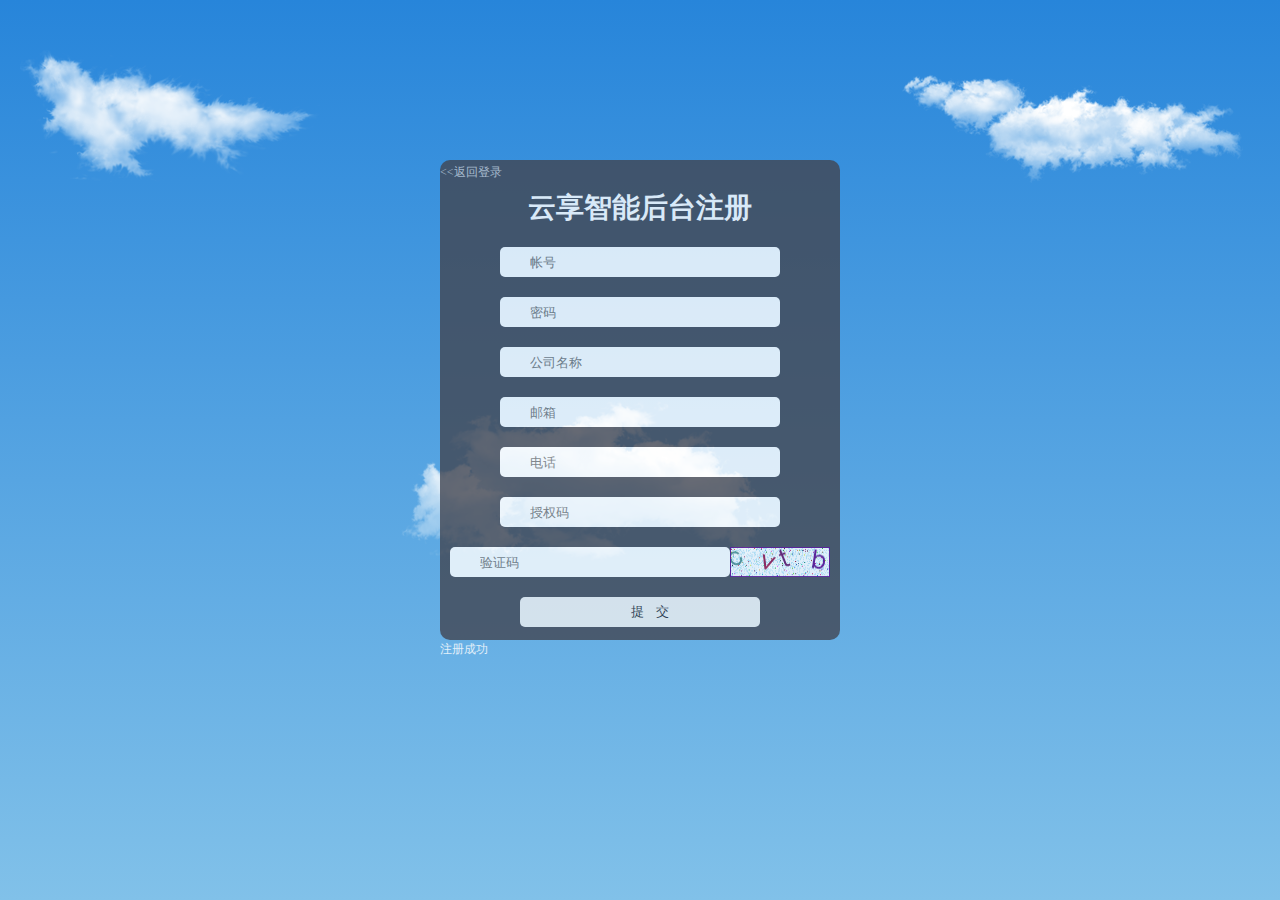
==== login.html @ df22ddef "注册页面" ====
<!DOCTYPE html>
<html>
    <head>
        <title>登录-深圳市云享智能科技有限公司</title>
        <meta charset="utf-8">
        <link type="text/css" rel="stylesheet" href="css/style.css">
    </head>
    <body>
        <div class="background">
            <div class="login ">
                <div class="logo-title">
                    <img class="logo" src="images/icon.png" alt="logo">
                    <h2 class="sys-name">云享智能后台管理系统</h2>
                </div>
                <!--logo-title结束-->
                <form class="enter-form" method="POST" action="#">
                    <input class="input-name" type="text" placeholder=" 请输入用户名"><br/><br/>
                    <input class="input-password" type="password" placeholder=" 请输入密码"><br/>
                    <div class="verification">
                        <input class="input-ver" type="text" placeholder="验证码"><img class="verimg" src="images/checkcode.png" alt="验证码"><br/>
                    </div>
                    <label class="input-label"><input type="checkbox">记住密码</label><a href="#">忘记密码？</a><a href="#">申请新帐号</a><br/><br/>
                    <input class="input-submit" type="submit" value="登     录">
                </form>
            </div>
            <!--login-结束-->
            <div class="registered active">
                <a href="#">&lt;&lt;返回登录</a>
                <div class="reg-content">
                <h2 class="reg-name">云享智能后台注册</h2>
                <form class="reg-form">
                    <input type="text" placeholder="帐号"><br/>
                    <input type="password" placeholder="密码"><br/>
                    <input type="text" placeholder="公司名称"><br/>
                    <input type="email" placeholder="邮箱"><br/>
                    <input type="tel" placeholder="电话"><br/>
                    <input type="text" placeholder="授权码"><br/>
                    <input type="text" placeholder="验证码"><img class="verimg" src="images/checkcode.png" alt="验证码"><br/>
                    <input type="submit" value="提   交">
                </form>
                <!--reg-form结束-->
                </div>
                <!--reg-content结束-->
                <div class="reg-success">
                    注册成功
                </div>
                <!--reg-success结束-->
            </div>
            <!--registered 结束-->
            <img class="cloudimg1" id="cloudimg1" src="images/cloud01.png" alt="云彩">
            <img class="cloudimg2" id="cloudimg2" src="images/cloud02.png" alt="云彩">
            <img class="cloudimg3" id="cloudimg3" src="images/cloud03.png" alt="云彩">
        </div>
        <!--background结束-->
         <script>
function backAnimator(className) {
    var oImg = document.getElementsByClassName(className);
    for(var i = 0;i<oImg.length;i++){
        if(oImg[i]){
            oImg.style.left += 1 + "px";
        }
    }
    setTimeout(backAnimator(argments),100);
}
        backAnimator("cloudimg1");
        
        </script>
    </body>
</html>
---- css/style.css ----
@charset "utf-8";
body,ul,ol,li,p,h1,h2,h3,h4,h5,h6,form,fieldset,table,td,img,div{margin:0;padding:0;border:0;} 
html,body{
    /*background:#e1e5f0;*/
    /*background:#89b5e9;*/
    font-size:12px; 
    overflow: hidden;
    height: 100%;
    width: 100%;
    font-family: 'Microsoft Yahei',verdana;
    line-height: 1.666;
    min-width: 960px;
    position: relative;
    } 

ul,ol{list-style-type:none;} 
select,input,img,select{vertical-align:middle;} 
 
a{text-decoration:none;} 
a:link{color:#c1c4cb;} 
a:visited{color:#fff;} 
a:hover,a:active,a:focus{color:#fff;text-decoration:underline;} 

#top-adv{
    width: 100%;
    /*min-width: 160px;*/
    height: 60px;
    background-position: center;
    background-image: url("images/adv.png");
    display: none; /*控制广告显示*/
}
#close-adv{
    width: 30px;
    height: 30px;
    border: 1px solid #c1c4cb;
    background:0;
    font-size: 28px;
    line-height: 28px;
    color: #c1c4cb;
    text-align: center;
    float: right;
    display: block;
    position: relative;
    right: 20px;
    top: 15px;
}
.top-account-info{
    background-color: #478de4;
    width: 100%;
    margin: 0 auto;
    height: 51px;
    box-shadow: 0 0 2px 2px rgba(190, 197, 212, 0.9);
}
.top-account-info .logo{
    width: 205px;
    height: 45px;
    float: left;
    margin-left: 30px;
}
.account{
    float: left;
    margin: 9px 10px;
    line-height: 16px;
}
.account ul li{
     color: #c1c4cb;
}
.account ul li strong{
    color: #30343f;
}
.help{
    float: right;
    line-height: 50px;
    padding-right:30px;
}
.help ul{
    float: left;
    font-size: 14px;
    padding-left: 5px;
}
.help ul span,.account ul span{
    padding: 0 5px;
    color: #c1c4cb;
}

.help ul li,.account ul li{
    display:inline;
    color: #c1c4cb;
}

.content{
    width: 100%;
    position: absolute;
    top: 50px;
    left: 0;
    right: 0;
    bottom: 0;
    background-color: #e1e5f0;
}
.left-nav-box{
    background-color: #30343f;
    /*background-color: #fff;*/
    width: 200px;
    float: left;
    height: 100%;
    margin: 0 auto ;
    color: #c1c4cb;
}
.search-bar{
    width: 200px;
    height: 70px;
    border-bottom: 1px solid #424652;
}
.seacrh-form{
    padding:18px 13px;
}
.search-input{
    background-color: #424652;
    border: 0;
    border-radius: 2px 0 0 2px;
    height: 34px;
    width: 130px;
    color: #c1c4cb;   
    margin: 0;
    padding: 0 5px;
}
.search-button{
    border-radius: 0 2px 2px 0;
    margin: 0;
    padding: 0;
    border: 0;
    width: 34px;
    height: 34px;
    background:#424652 url("images/search.png") no-repeat center center;

}
.right-content-box{
     
    /*border: 1px solid red;*/
    background-color: #e1e5f0;
    float: left;
    position: absolute;
    top: 0;
    left: 200px;
    right: 0;
    bottom: 0;
    border-radius: 3px;
    margin: 10px;
}
.home{
    display: none;
    width: 100%;
    height: 100%;
    /*margin-bottom: 10px;*/
    border-radius: 3px;
    color: #5a6779;
    /*margin:10px;    */
}
/*控制当前页面是否是首页*/
.home-left{
    width: 750px;
}
.home-right{
    width: 390px;
}
.home-pub{
    float: left;
    height: 100%;
    border-radius: 3px;
    color: #5a6779;
}
.home-content-pub{
    height: 100%;
    border-radius: inherit;
    border-bottom: 1px solid #cdd1dc;
    /*margin-bottom: 10px;*/
    background-color: #fff;
}
.welcomeinfo{
    height: 134px;
    margin: 0 10px 10px 0; 
}
.monitor{
    /*height: 366px;*/
    height: 436px;
    margin-right:10px;
}
.copyright-box{
    height: 225px;
}
.reports{
    /*height: 250px;*/
    height: 285px;
    margin-bottom:10px;
}
.new-member{
    /*height: 250px;*/
    height: 285px;
}
.pub-title{
    width: 100%;
    height: 55px;
    border-radius: 3px 3px 0 0;
    border-bottom: 1px solid #dadfed;
    line-height: 55px;
    text-indent: 10px;
}
.copyright-box span{
    margin: 0 10px; 
}
.copyright-box,.copyright-box a{
    color: #5a6779;
}


/*控制导航显示*/
#right-nav{
    display: none; 
    /*background-color: dimgray;*/
    width: 100%;
    height: 30px;
}

.menu-box{
    /*background-color: teal;*/
    width: 200px;
    height: auto;
    max-height: 65%;
    overflow-y:auto; 
    overflow-x:hidden; 
    border-bottom: 1px solid #424652;
}
.menu-box::-webkit-scrollbar-track
{
	border-radius: 10px;
	background-color: #424652;
}

.menu-box::-webkit-scrollbar
{
	width: 4px;
	background-color: #424652;
}

.menu-box::-webkit-scrollbar-thumb
{
	border-radius: 10px;
	background-color: #c1c4cb;
}
.menu>li{
    background: url("images/li-down.png") no-repeat 170px 11px;
    line-height: 34px;
    font-size: 14px;
    width: 200px;
    padding-left: 15px;
}
.menu>li>img{
    margin-right: 15px;
}
.sub-menu{
    display: none;
}
.sub-munu-item{
    line-height: 34px;
    font-size: 14px;
    width: 200px;
    padding-left: 50px;
    background-color: #242831;
}
.menu>li:hover{
    background-color: rgba(193, 196, 203, 0.2);
}
.sub-menu>li:hover{
    background-color: #478de4;
}

.bottom-tips ul{
    margin-top: 10px;
}

.bottom-tips ul li{
    width: 200px;
    height: 20px;
    padding-left: 45px;
    line-height: 20px;
}
.bottom-tips ul li span{
    width: 10px;
    height: 10px;
    display: block;
    float: left;
    position: relative;
    top: 5px;
    left: -10px;
    background: url("images/tips.png") no-repeat;
}
.bottom-tips ul .tips-item2 span{background-position: -10px 0;}
.bottom-tips ul .tips-item3 span{background-position: -20px 0;}
.bottom-tips ul .tips-item4 span{background-position: -30px 0;}
.bottom-tips ul .tips-item5 span{background-position: -40px 0;}



/*.tab-box{
    display: none;
    position: absolute;
    top: 0;
    left: 0;
    right: 0;
    bottom: 0;
    border-radius: inherit;
    color: #5a6779;
    background-color: #fff;
}*/

.content-item{
    display: none;
    position: absolute;
    top: 0;
    left: 0;
    right: 0;
    bottom: 0;
    border-radius: inherit;
    color: #5a6779;
    background-color: #fff;
    overflow: auto;
}
/*控制菜单是否展开*/
.open{
    display: block;
} 
 /*控制显示右侧显示界面*/
.active{
    display: block;
}
/*控制左侧菜单选中样式*/
.selected{
    background-color: #478de4;
}

/*登录页面样式*/
.background{
    position: absolute;
    top: 0;
    left: 0;
    right: 0;
    bottom: 0;
    overflow: hidden;
    background: -webkit-linear-gradient(#2785DA,#81C1E9); /* Safari 5.1 - 6.0 */
    background: -o-linear-gradient(#2785DA,#81C1E9); /* Opera 11.1 - 12.0 */
    background: -moz-linear-gradient(#2785DA,#81C1E9); /* Firefox 3.6 - 15 */
    background: linear-gradient(#2785DA,#81C1E9); /* 标准的语法（必须放在最后） */
    /*background-image: url("images/footer_lodyas.png");*/
}
.cloudimg1{
    position: absolute;
    top: 50px;
    left: 20px;
    z-index: 1;
}
.cloudimg2{
    position: absolute;
    top: 400px;
    left: 400px;
    z-index: 1;
}
.cloudimg3{
    position: absolute;
    top: 70px;
    left: 900px;
    z-index: 1;
}
.login{
    width: 400px;
    height: 480px;
    margin:-200px 0 0 -200px; 
    background-color:#424652;
    border-radius: 10px;
    opacity: 0.8;
    position: absolute;
    top: 40%;
    left: 50%;
    line-height: 24px;
    z-index: 2;
    display: none;
    color: #fff;
}
.logo-title{
    margin:60px auto 0;
    width: 280px;
    height: 125px;
    text-align: center;
}
.logo{
    margin-bottom: 15px;
}
.logo,.sys-name{
    line-height: 28px;
    font-size: 28px;
}
.enter-form{
    margin:0 auto;
    width: 280px;
}
.input-name{
    width: 240px;
    height: 30px;
    border: 0;
    border-radius: 5px;
    outline: none;
    padding: 0 10px 0 30px;
    color: #242831;
    background-color: #fff;
    background-image: url("images/username.png");
    background-repeat: no-repeat;
    background-position: 5px 5px;
}
.input-password{
    width: 240px;
    height: 30px;
    border: 0;
    border-radius: 5px;
    outline: none;
    padding: 0 10px 0 30px;
    color: #242831;
    background-color: #fff;
    background-image: url("images/password.png");
    background-repeat: no-repeat;
    background-position: 5px 5px;
}
.verification{
    height: 30px;
    margin-top:30px; 
    display: none;
}
.input-ver{
    width: 100px;
    height: 30px;
    border: 0;
    border-radius: 5px;
    outline:none;
    padding: 0 10px 0 30px;
    margin-right: 10px;
    color: #242831;
    background-color: #fff;
    background-image: url("images/verification.png");
    background-repeat: no-repeat;
    background-position: 5px 5px;
}
.verimg{
    width: 100px;
    height: 30px;
}
.input-label{
    height: 30px;
    line-height: 30px;
    margin-right: 10px;
}
.enter-form>a{
    margin:0 5px; 
}
.input-submit{
    width: 280px;
    height: 30px;
    border: none;
    border-radius: 5px;
    outline: none;
    cursor: pointer;
    background-color: #2dbb5f;
    /*background-color: #2785DA;*/
    font-weight: bold;
    color: #fff;
    font-size: 22px;
}
.input-submit:hover{
    background-color: #8bbf9d;
}
/*//新用户注册*/
.registered{
    width: 400px;
    height: 480px;
    margin:-200px 0 0 -200px; 
    background-color:#424652;
    border-radius: 10px;
    opacity: 0.8;
    position: absolute;
    top: 40%;
    left: 50%;
    line-height: 24px;
    z-index: 2;
    display: none;
    color: #fff;
}
.reg-content{
    margin: 10px auto 0;
    text-align: center;
}
.reg-name{
    line-height: 28px;
    font-size: 28px;
    margin-bottom: 15px;
}
.reg-form{
    margin: 0 auto;
}
.reg-form>input{
    border: none;
    outline: none;
    color: #242831;
    border-radius: 5px;
    width: 240px;
    height: 30px;
    padding: 0 10px 0 30px;
    margin: 10px 0;
}
/*//控制登录和注册*/
.active{
    display: block;
}
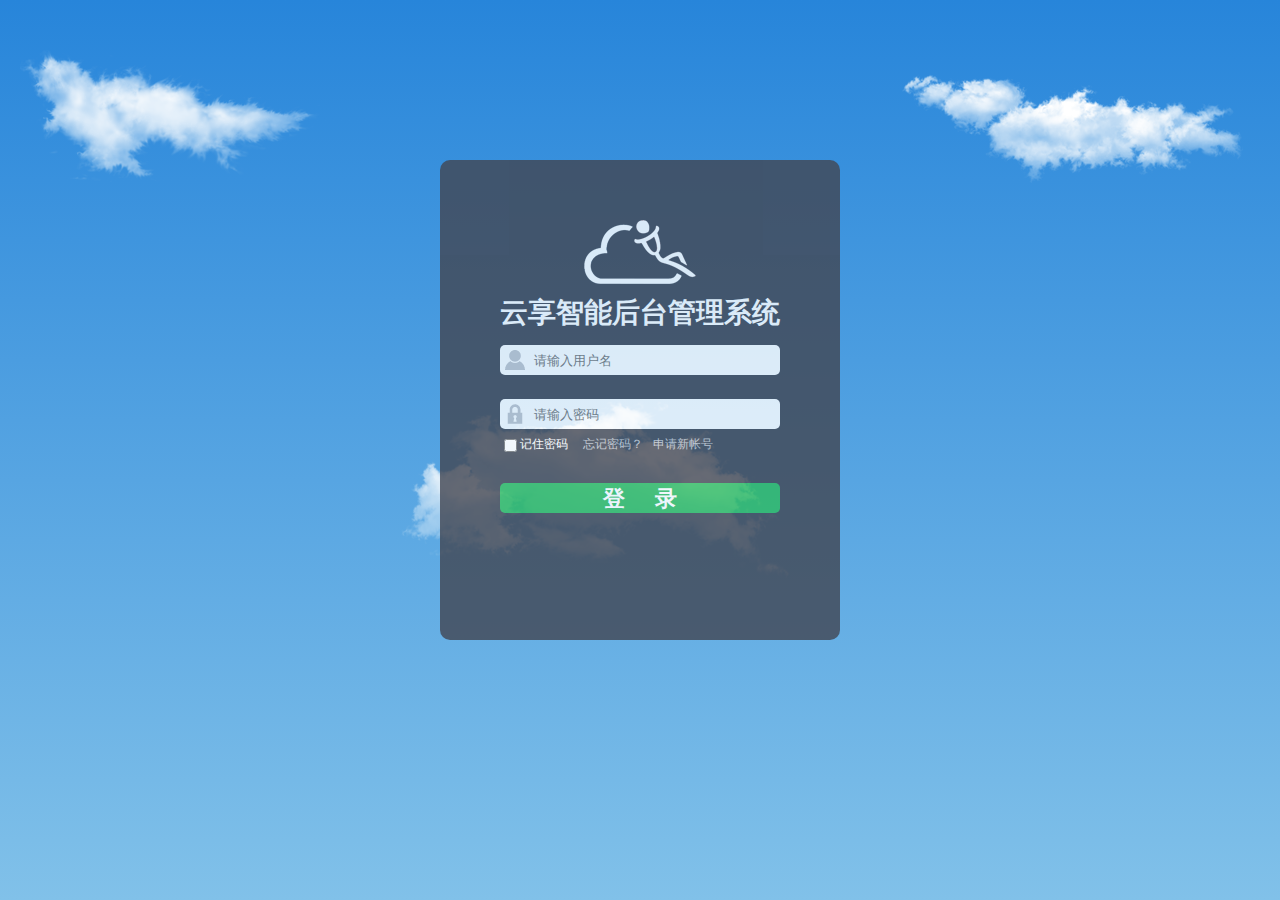
==== commit ad60d29a: "home reg" ====
--- a/login.html
+++ b/login.html
@@ -7,7 +7,7 @@
     </head>
     <body>
         <div class="background">
-            <div class="login ">
+            <div class="login active">
                 <div class="logo-title">
                     <img class="logo" src="images/icon.png" alt="logo">
                     <h2 class="sys-name">云享智能后台管理系统</h2>
@@ -24,19 +24,19 @@
                 </form>
             </div>
             <!--login-结束-->
-            <div class="registered active">
+            <div class="registered ">
                 <a href="#">&lt;&lt;返回登录</a>
                 <div class="reg-content">
                 <h2 class="reg-name">云享智能后台注册</h2>
                 <form class="reg-form">
-                    <input type="text" placeholder="帐号"><br/>
-                    <input type="password" placeholder="密码"><br/>
-                    <input type="text" placeholder="公司名称"><br/>
-                    <input type="email" placeholder="邮箱"><br/>
-                    <input type="tel" placeholder="电话"><br/>
-                    <input type="text" placeholder="授权码"><br/>
-                    <input type="text" placeholder="验证码"><img class="verimg" src="images/checkcode.png" alt="验证码"><br/>
-                    <input type="submit" value="提   交">
+                    <input class="reg-account" type="text" placeholder="帐号"><br/>
+                    <input class="reg-password" type="password" placeholder="密码"><br/>
+                    <input class="reg-company" type="text" placeholder="公司名称"><br/>
+                    <input class="reg-email" type="email" placeholder="邮箱"><br/>
+                    <input class="reg-tel" type="tel" placeholder="电话"><br/>
+                    <input class="reg-code" type="text" placeholder="授权码"><br/>
+                    <input class="reg-ver" type="text" placeholder="验证码"><img class="verimg" src="images/checkcode.png" alt="验证码"><br/>
+                    <input class="input-submit" type="submit" value="提     交">
                 </form>
                 <!--reg-form结束-->
                 </div>
--- a/css/style.css
+++ b/css/style.css
@@ -440,7 +440,7 @@
     border-radius: 5px;
     outline:none;
     padding: 0 10px 0 30px;
-    margin-right: 10px;
+    /*margin-right: 10px;*/
     color: #242831;
     background-color: #fff;
     background-image: url("images/verification.png");
@@ -450,6 +450,7 @@
 .verimg{
     width: 100px;
     height: 30px;
+    margin-left: 15px;
 }
 .input-label{
     height: 30px;
@@ -475,6 +476,7 @@
 .input-submit:hover{
     background-color: #8bbf9d;
 }
+
 /*//新用户注册*/
 .registered{
     width: 400px;
@@ -492,13 +494,13 @@
     color: #fff;
 }
 .reg-content{
-    margin: 10px auto 0;
+    margin: 5px auto 0;
     text-align: center;
 }
 .reg-name{
     line-height: 28px;
     font-size: 28px;
-    margin-bottom: 15px;
+    margin-bottom: 10px;
 }
 .reg-form{
     margin: 0 auto;
@@ -513,6 +515,49 @@
     padding: 0 10px 0 30px;
     margin: 10px 0;
 }
+.reg-form>.reg-account{
+    background-image: url("images/username.png");
+    background-repeat: no-repeat;
+    background-position: 5px 5px;
+}
+.reg-form>.reg-password{
+    background-image: url("images/password.png");
+    background-repeat: no-repeat;
+    background-position: 5px 5px;
+}
+.reg-form>.reg-company{
+    background-image: url("images/reg-company.png");
+    background-repeat: no-repeat;
+    background-position: 5px 5px;
+}
+.reg-form>.reg-email{
+    background-image: url("images/reg-email.png");
+    background-repeat: no-repeat;
+    background-position: 5px 5px;
+}
+.reg-form>.reg-tel{
+    background-image: url("images/reg-tel.png");
+    background-repeat: no-repeat;
+    background-position: 5px 5px;
+}
+.reg-form>.reg-code{
+    background-image: url("images/reg-code.png");
+    background-repeat: no-repeat;
+    background-position: 5px 5px;
+}
+.reg-form>.reg-ver{
+    background-image: url("images/verification.png");
+    background-repeat: no-repeat;
+    background-position: 5px 5px;
+    width: 100px;
+    margin-left:-28px; 
+}
+.reg-form>.input-submit{
+    background-image: url("images/input-submit.png");
+    background-repeat: no-repeat;
+    background-position: 5px 5px;
+    color: #fff;
+}
 /*//控制登录和注册*/
 .active{
     display: block;
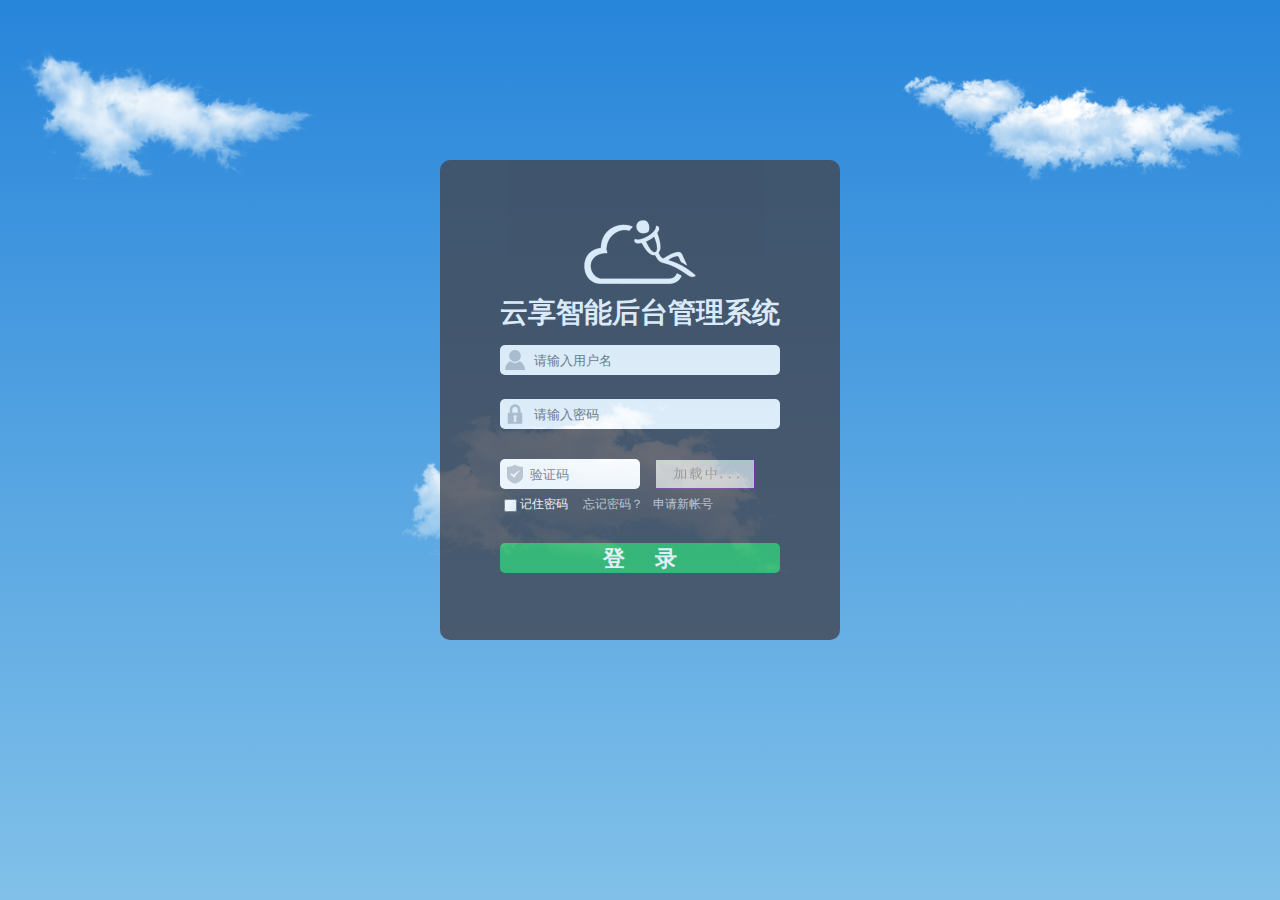
==== commit 1b0f54e9: "UI第一版" ====
--- a/login.html
+++ b/login.html
@@ -16,8 +16,8 @@
                 <form class="enter-form" method="POST" action="#">
                     <input class="input-name" type="text" placeholder=" 请输入用户名"><br/><br/>
                     <input class="input-password" type="password" placeholder=" 请输入密码"><br/>
-                    <div class="verification">
-                        <input class="input-ver" type="text" placeholder="验证码"><img class="verimg" src="images/checkcode.png" alt="验证码"><br/>
+                    <div class="verification active">
+                        <input class="input-ver " type="text" placeholder="验证码"><img class="verimg" src="images/checkcode.png" alt="验证码"><br/>
                     </div>
                     <label class="input-label"><input type="checkbox">记住密码</label><a href="#">忘记密码？</a><a href="#">申请新帐号</a><br/><br/>
                     <input class="input-submit" type="submit" value="登     录">
@@ -25,7 +25,7 @@
             </div>
             <!--login-结束-->
             <div class="registered ">
-                <a href="#">&lt;&lt;返回登录</a>
+                <a class="return-login" href="#">&lt;&lt;返回登录</a>
                 <div class="reg-content">
                 <h2 class="reg-name">云享智能后台注册</h2>
                 <form class="reg-form">
@@ -41,28 +41,24 @@
                 <!--reg-form结束-->
                 </div>
                 <!--reg-content结束-->
-                <div class="reg-success">
-                    注册成功
-                </div>
-                <!--reg-success结束-->
             </div>
             <!--registered 结束-->
+            <div class="reg-success ">
+                <a class="return-login" href="#">&lt;&lt;返回登录</a>
+                <div class="success-content">
+                    <img src="images/reg-success.png" alt="注册成功">
+                    <h2>恭喜注册成功！</h2>
+                    <p>您注册的登录名是：<strong id="regname">XXX@xxx.com</strong>,请妥善保管！</p>
+                </div>     
+            </div>
+            <!--reg-success结束-->
             <img class="cloudimg1" id="cloudimg1" src="images/cloud01.png" alt="云彩">
             <img class="cloudimg2" id="cloudimg2" src="images/cloud02.png" alt="云彩">
             <img class="cloudimg3" id="cloudimg3" src="images/cloud03.png" alt="云彩">
         </div>
         <!--background结束-->
          <script>
-function backAnimator(className) {
-    var oImg = document.getElementsByClassName(className);
-    for(var i = 0;i<oImg.length;i++){
-        if(oImg[i]){
-            oImg.style.left += 1 + "px";
-        }
-    }
-    setTimeout(backAnimator(argments),100);
-}
-        backAnimator("cloudimg1");
+         
         
         </script>
     </body>
--- a/css/style.css
+++ b/css/style.css
@@ -556,8 +556,32 @@
     background-image: url("images/input-submit.png");
     background-repeat: no-repeat;
     background-position: 5px 5px;
+    width: 280px;
     color: #fff;
 }
+
+/*注册成功*/
+.reg-success{
+    width: 400px;
+    height: 480px;
+    margin:-200px 0 0 -200px; 
+    background-color:#424652;
+    border-radius: 10px;
+    opacity: 0.8;
+    position: absolute;
+    top: 40%;
+    left: 50%;
+    line-height: 24px;
+    z-index: 2;
+    display: none;
+    color: #fff;
+}
+.success-content{
+    margin-top: 30px;
+    text-align: center;
+    line-height: 35px;
+}
+
 /*//控制登录和注册*/
 .active{
     display: block;
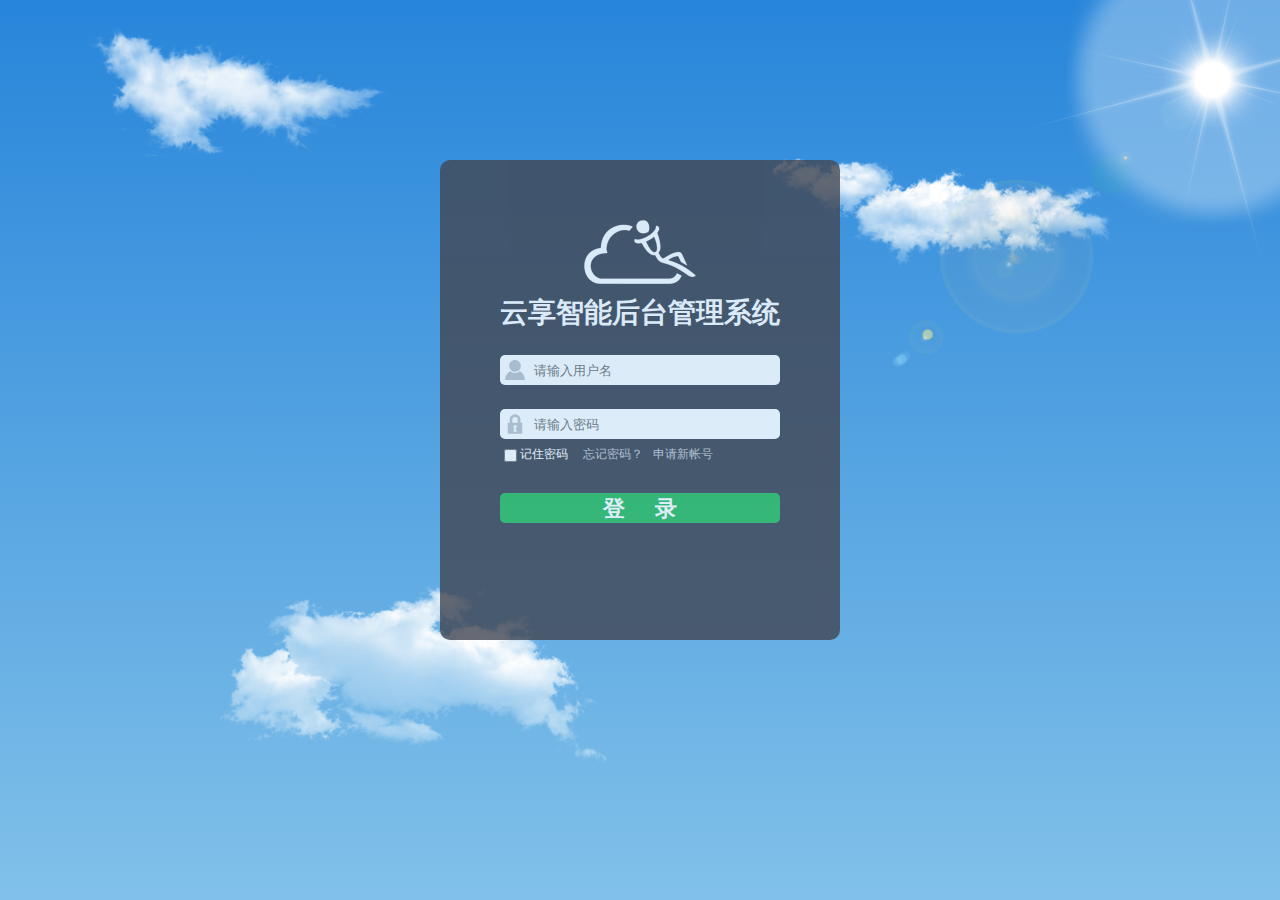
==== commit eb6e54b7: "修改完顶部栏" ====
--- a/login.html
+++ b/login.html
@@ -9,14 +9,14 @@
         <div class="background">
             <div class="login active">
                 <div class="logo-title">
-                    <img class="logo" src="images/icon.png" alt="logo">
+                    <img class="reg-logo" src="images/icon.png" alt="logo">
                     <h2 class="sys-name">云享智能后台管理系统</h2>
                 </div>
                 <!--logo-title结束-->
                 <form class="enter-form" method="POST" action="#">
                     <input class="input-name" type="text" placeholder=" 请输入用户名"><br/><br/>
                     <input class="input-password" type="password" placeholder=" 请输入密码"><br/>
-                    <div class="verification active">
+                    <div class="verification ">
                         <input class="input-ver " type="text" placeholder="验证码"><img class="verimg" src="images/checkcode.png" alt="验证码"><br/>
                     </div>
                     <label class="input-label"><input type="checkbox">记住密码</label><a href="#">忘记密码？</a><a href="#">申请新帐号</a><br/><br/>
@@ -55,11 +55,8 @@
             <img class="cloudimg1" id="cloudimg1" src="images/cloud01.png" alt="云彩">
             <img class="cloudimg2" id="cloudimg2" src="images/cloud02.png" alt="云彩">
             <img class="cloudimg3" id="cloudimg3" src="images/cloud03.png" alt="云彩">
+            <img class="cloudimg4" id="flashlight" src="images/flash-light.png" alt="云彩">
         </div>
         <!--background结束-->
-         <script>
-         
-        
-        </script>
     </body>
 </html>--- a/css/style.css
+++ b/css/style.css
@@ -45,22 +45,44 @@
     top: 15px;
 }
 .top-account-info{
-    background-color: #478de4;
-    width: 100%;
-    margin: 0 auto;
-    height: 51px;
-    box-shadow: 0 0 2px 2px rgba(190, 197, 212, 0.9);
-}
-.top-account-info .logo{
-    width: 205px;
-    height: 45px;
+    background-color: #2785DA;
+    background: -webkit-linear-gradient(#2785DA,#55a4e2); 
+    background: -o-linear-gradient(#2785DA,#55a4e2); 
+    background: -moz-linear-gradient(#2785DA,#55a4e2); 
+    background: url("images/cloud02.png") no-repeat 50% -30%,
+    url("images/cloud01.png") no-repeat 28% 40%,
+    url("images/sun.png") no-repeat 80% center,
+    linear-gradient(#2785DA,#55a4e2);
+
+    width: 100%;
+    height: 60px;
+    /*box-shadow: 0 0 2px 2px rgba(190, 197, 212, 0.9);*/
+}
+/*.background-cloud{
+    width: 100%;
+    height: 60px;
+    position: absolute;
+    top: 0;
+    left: 0;
+    z-index: 0;
+    background: url("images/cloud02.png") no-repeat 50% -30%,url("images/cloud01.png") no-repeat 28% 40%,url("images/sun.png") no-repeat 80% center; 
+}*/
+.logo{
+    width: 146px;
+    height: 50px;
     float: left;
-    margin-left: 30px;
+    margin:5px 0;
+}
+.logo>img{
+    margin-left: 54px;
+    width: 92px;
+    height: 52px;
 }
 .account{
     float: left;
-    margin: 9px 10px;
-    line-height: 16px;
+    font-size: 14px;
+    margin: 10px 10px;
+    line-height: 20px;
 }
 .account ul li{
      color: #c1c4cb;
@@ -70,7 +92,7 @@
 }
 .help{
     float: right;
-    line-height: 50px;
+    line-height: 60px;
     padding-right:30px;
 }
 .help ul{
@@ -91,15 +113,16 @@
 .content{
     width: 100%;
     position: absolute;
-    top: 50px;
+    top: 60px;
     left: 0;
     right: 0;
     bottom: 0;
+    /*background-color: #55a4e2;*/
     background-color: #e1e5f0;
 }
 .left-nav-box{
-    background-color: #30343f;
-    /*background-color: #fff;*/
+    background-color:#2d323e;
+    /*background-color: #30343f;*/
     width: 200px;
     float: left;
     height: 100%;
@@ -182,7 +205,7 @@
 }
 .monitor{
     /*height: 366px;*/
-    height: 436px;
+    height: 426px;
     margin-right:10px;
 }
 .copyright-box{
@@ -195,7 +218,7 @@
 }
 .new-member{
     /*height: 250px;*/
-    height: 285px;
+    height: 275px;
 }
 .pub-title{
     width: 100%;
@@ -271,7 +294,7 @@
     background-color: rgba(193, 196, 203, 0.2);
 }
 .sub-menu>li:hover{
-    background-color: #478de4;
+    background-color: #2785DA;
 }
 
 .bottom-tips ul{
@@ -335,7 +358,7 @@
 }
 /*控制左侧菜单选中样式*/
 .selected{
-    background-color: #478de4;
+    background-color: #2785DA;
 }
 
 /*登录页面样式*/
@@ -354,22 +377,30 @@
 }
 .cloudimg1{
     position: absolute;
-    top: 50px;
-    left: 20px;
+    top: 3%;
+    left: 7%;
     z-index: 1;
 }
 .cloudimg2{
     position: absolute;
-    top: 400px;
-    left: 400px;
+    top: 65%;
+    left: 17%;
     z-index: 1;
 }
 .cloudimg3{
     position: absolute;
-    top: 70px;
-    left: 900px;
+    top: 17%;
+    left: 60%;
     z-index: 1;
 }
+.cloudimg4{
+    position: absolute;
+    top: 0;
+    left: 100%;
+    margin-left: -400px;
+    z-index: 1;
+}
+
 .login{
     width: 400px;
     height: 480px;
@@ -386,12 +417,12 @@
     color: #fff;
 }
 .logo-title{
-    margin:60px auto 0;
+    margin:60px auto 10px;
     width: 280px;
     height: 125px;
     text-align: center;
 }
-.logo{
+.reg-logo{
     margin-bottom: 15px;
 }
 .logo,.sys-name{
